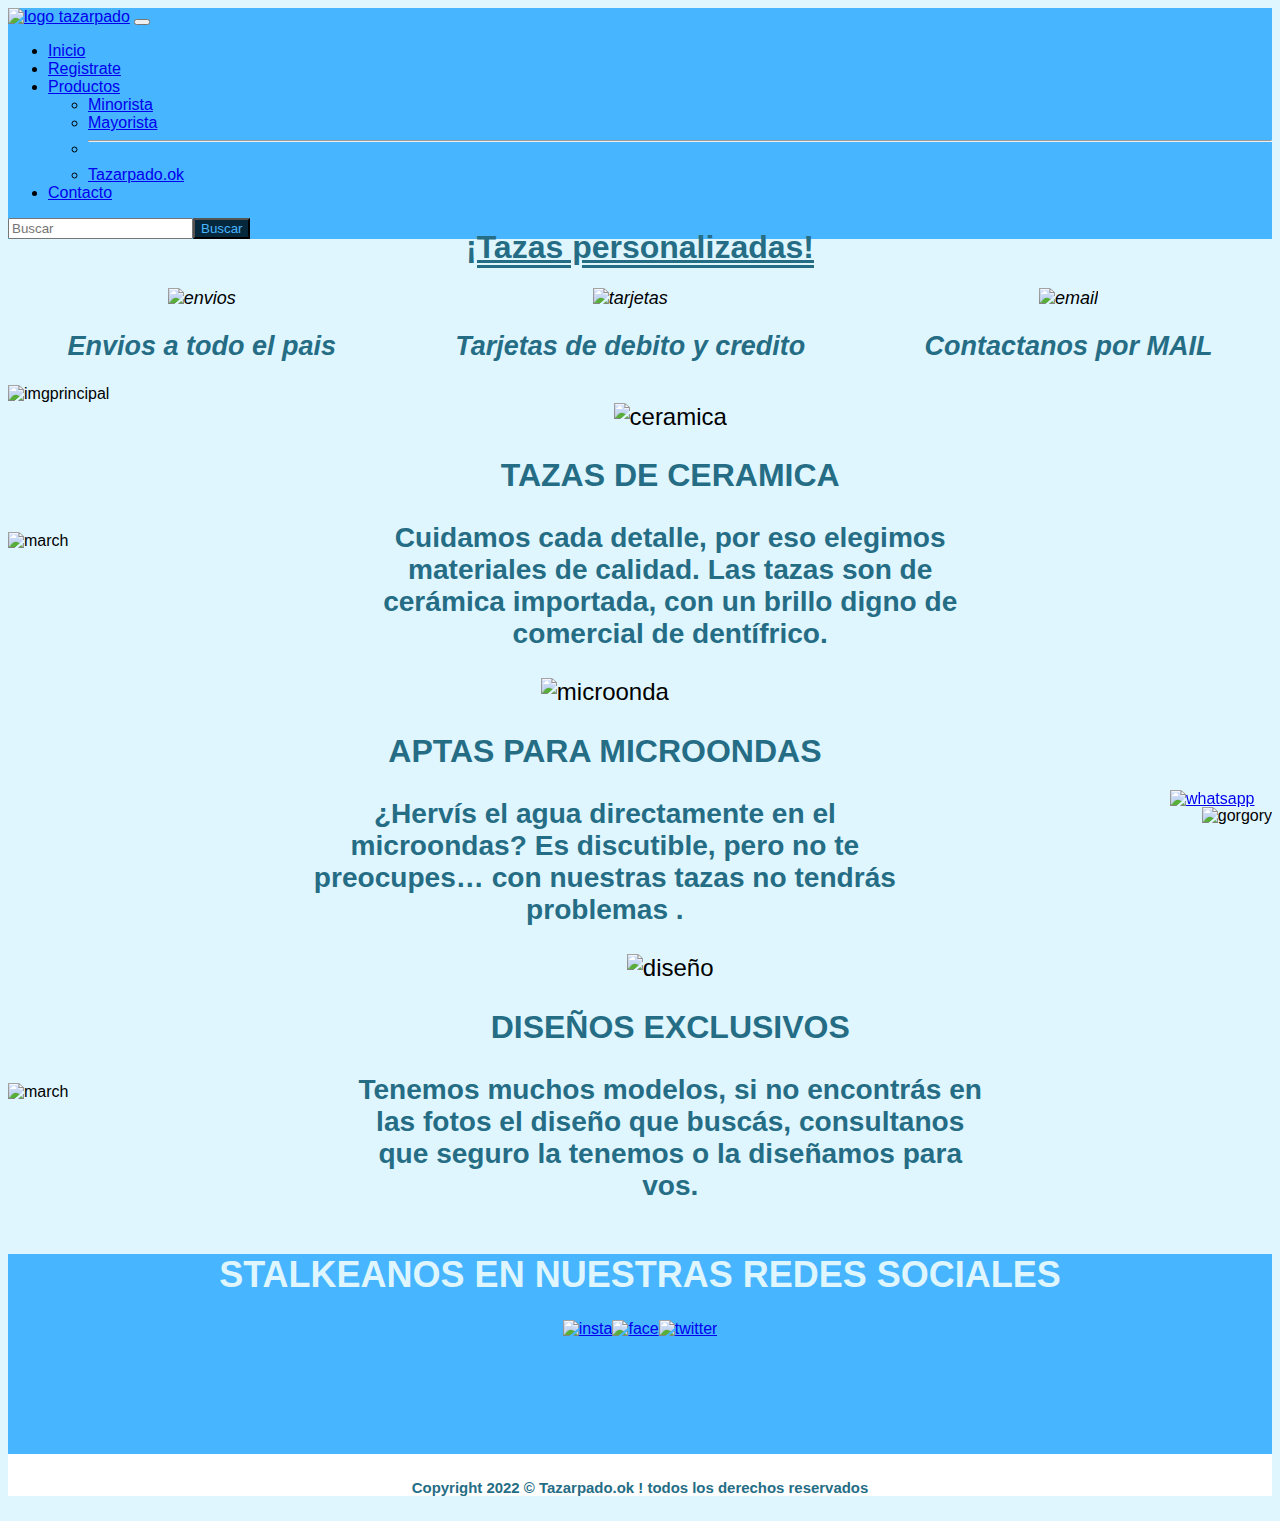
==== index.html @ 7c6a655a "terminando correciones entrega 3" ====
<!DOCTYPE html>
<html lang="es">

<head>
    <meta charset="UTF-8">
    <meta http-equiv="X-UA-Compatible" content="IE=edge">
    <meta name="viewport" content="width=device-width, initial-scale=1.0">
    <meta name="description" content="Diseño de Tazas personalizadas, sublimacion, obejtos personalizados.">
    <meta name="keywords" content="Tazas, personalizadas, diseño, calidad, sublimacion">
    <meta property="og:type" content="Web site">
    <meta property="og:title" content="Tazarpado.ok | Tazas personalizadas | Inicio ">
    <meta property="og:url" content="">
    <title>Tazarpado.ok | Tazas personalizadas | Inicio</title>
    <link href="https://cdn.jsdelivr.net/npm/bootstrap@5.2.1/dist/css/bootstrap.min.css" rel="stylesheet"
        integrity="sha384-iYQeCzEYFbKjA/T2uDLTpkwGzCiq6soy8tYaI1GyVh/UjpbCx/TYkiZhlZB6+fzT" crossorigin="anonymous">
    <link rel="stylesheet" href="css/style.css">
    <link rel="stylesheet" href="https://cdnjs.cloudflare.com/ajax/libs/animate.css/4.1.1/animate.min.css" />
    <link rel="shortcut icon" href="imagenes/favicon.ico" type="image/x-icon">
</head>



<body>

    <!--header-->
    <header>

        <nav class="navbar navbar-expand-lg bg-color navbar-dark fixed-top">
            <div class="container-fluid animate__animated animate__rubberBand ">
                <div><a class="navbar-brand " href="#"><img class="img-fluid logo"
                            src="imagenes/logo_marca_agua-removebg-preview.png" alt="logo tazarpado"></a>
                    <button class="navbar-toggler" type="button" data-bs-toggle="collapse"
                        data-bs-target="#navbarSupportedContent" aria-controls="navbarSupportedContent"
                        aria-expanded="false" aria-label="Toggle navigation">
                        <span class="navbar-toggler-icon"></span>
                    </button>
                </div>
                <div class="collapse navbar-collapse " id="navbarSupportedContent">
                    <ul class="navbar-nav me-auto mb-2 mb-lg-0">
                        <li class="nav-item">
                            <a class="nav-link active" aria-current="page" href="index.html">Inicio</a>
                        </li>
                        <li class="nav-item">
                            <a class="nav-link" href="register.html">Registrate</a>
                        </li>
                        <li class="nav-item dropdown">
                            <a class="nav-link dropdown-toggle" href="#" role="button" data-bs-toggle="dropdown"
                                aria-expanded="false">
                                Productos
                            </a>
                            <ul class="dropdown-menu">
                                <li><a class="dropdown-item" href="products.html">Minorista</a></li>
                                <li><a class="dropdown-item" href="wholesaler.html">Mayorista</a></li>
                                <li>
                                    <hr class="dropdown-divider">
                                </li>
                                <li><a class="dropdown-item disabled" href="#">Tazarpado.ok</a></li>
                            </ul>
                        </li>
                        <li class="nav-item">
                            <a class="nav-link" href="contacts.html">Contacto</a>
                        </li>
                    </ul>
                    <form class="search-btn" role="search">
                        <input class="form-control me-2" type="search" placeholder="Buscar" aria-label="Search">
                        <button class="btn btn-outline-success button-color" type="submit">Buscar</button>
                    </form>
                </div>
            </div>
        </nav>
    </header>
    <!--fin header-->

    <main>
        <section class="container-fluid caracteristicas-principales">
            <h1 class="Titulo-principal">¡Tazas personalizadas!</h1>
            <div class="row information">
                <div class="col-md-4">
                    <img src="imagenes/enviado.png" alt="envios">
                    <h2>Envios a todo el pais</h2>
                </div>
                <div class="col-md-4"><img src="imagenes/tarjeta-de-debito.png" alt="tarjetas">
                    <h2>Tarjetas de debito y credito</h2>
                </div>
                <div class="col-md-4"><img src="imagenes/email.png" alt="email">
                    <h2>Contactanos por MAIL</h2>
                </div>
            </div>
        </section>

        <div class="container img-fluid">
            <img src="imagenes/imagen-principal.jpg" alt="imgprincipal">
        </div>

        <section class="container-fluid caracteristicas-tazas ">
            <div class="row ">
                <div class="col-md-4 col-sm-4">
                    <img src="imagenes/homero.jpg" alt="march" class="img-fluid caract-img">
                </div>
                <div class="text-characteristics col-md-8 col-sm-8">
                    <img src="imagenes/taza-de-cafe.png" alt="ceramica" class="img-fluid icon-img">
                    <h2>TAZAS DE CERAMICA</h2>
                    <h3>Cuidamos cada detalle, por eso elegimos materiales de calidad. Las tazas
                        son
                        de cerámica importada, con un brillo digno de comercial de dentífrico.</h3>
                </div>
            </div>

            <div class="row ">
                <div class="text-characteristics col-md-8 col-sm-8 ">
                    <img src="imagenes/microondas.png" alt="microonda" class="img-fluid icon-img">
                    <h2>APTAS PARA MICROONDAS</h2>
                    <h3>¿Hervís el agua directamente en el microondas? Es discutible, pero no te
                        preocupes… con nuestras tazas no tendrás problemas .</h3>
                </div>
                <div class="col-md-4 col-sm-4 d-flex justify-content-end">
                    <img src="imagenes/jefe-gorgory.jpg" alt="gorgory" class="img-fluid caract-img">
                </div>
            </div>

            <div class="row ">
                <div class="col-md-4 col-sm-4 ">
                    <img src="imagenes/march.jpg" alt="march" class="img-fluid caract-img">
                </div>
                <div class="text-characteristics col-md-8 col-sm-8 ">
                    <img src="imagenes/herramientas-de-diseno.png" alt="diseño" class="img-fluid icon-img">
                    <h2>DISEÑOS EXCLUSIVOS</h2>
                    <h3>Tenemos muchos modelos, si no encontrás en las fotos el diseño que
                        buscás,
                        consultanos que seguro la tenemos o la diseñamos para vos.</h3>
                </div>
            </div>
        </section>
    </main>

    <!--footer-->

    <footer>
        <section class="footer-nav">
            <div class="footer-text">
                <h1>STALKEANOS EN NUESTRAS REDES SOCIALES</h1>
            </div>
                <div class="footer-red-socials">
                    <a href="https://www.instagram.com/tazarpado.ok/" target="_blank"><img src="imagenes/instagram.png"
                            alt="insta" width="70px" height="70px"></a>
                    <a href="https://www.facebook.com/tazarpado.ok" target="_blank"><img src="imagenes/facebook.png"
                            alt="face" width="70px" height="70px"></a>
                    <a href="https://twitter.com/tazarpado.ok" target="_blank"><img src="imagenes/gorjeo.png"
                            alt="twitter" width="70px" height="70px"></a>
                </div>
        </section>
        <div class="footer-end">
            <div class="footer-text">
                <h5>Copyright 2022 © Tazarpado.ok ! todos los derechos reservados</h5>
            </div>
            <div class="wp-footer">
                <a href="https://wa.me/1137623836?text=Hola,%20somos%20tazarpado,%20dejanos%20tu%20mensaje%20y%20nos%20contactamos%20a%20la%20brevedad"
                    target="_blank"><img src="imagenes/whatsapp.png" alt="whatsapp"></a>
            </div>
        </div>
    </footer>
    <!--fin footer-->


    <script src="https://cdn.jsdelivr.net/npm/@popperjs/core@2.11.6/dist/umd/popper.min.js"
        integrity="sha384-oBqDVmMz9ATKxIep9tiCxS/Z9fNfEXiDAYTujMAeBAsjFuCZSmKbSSUnQlmh/jp3"
        crossorigin="anonymous"></script>
    <script src="https://cdn.jsdelivr.net/npm/bootstrap@5.2.1/dist/js/bootstrap.min.js"
        integrity="sha384-7VPbUDkoPSGFnVtYi0QogXtr74QeVeeIs99Qfg5YCF+TidwNdjvaKZX19NZ/e6oz"
        crossorigin="anonymous"></script>
</body>



</html>
---- css/style.css ----
body {
  background-color: #DFF6FF;
  font-family: "Franklin Gothic Medium", "Arial Narrow", Arial, sans-serif;
}

img {
  width: 100%;
}

h1, h2, h3, h4, h5 {
  color: #256D85;
}

header {
  width: 100%;
  height: 200px;
}
header .bg-color {
  background-color: #47B5FF;
}
header .bg-color div .logo {
  width: 100%;
  height: 100px;
}
header .bg-color div div .search-btn {
  display: flex;
}
header .bg-color div div .search-btn .button-color {
  color: #47B5FF;
  background-color: #06283D;
}

footer {
  bottom: 0px;
  background-color: white;
}
footer .footer-nav {
  width: 100%;
  height: 200px;
  background-color: #47B5FF;
}
footer .footer-nav .footer-text {
  text-align: center;
  font-size: large;
  font-style: bold;
  color: #06283D;
  width: 100%;
}
footer .footer-nav .footer-text h1 {
  color: #DFF6FF;
}
footer .footer-nav .footer-red-socials {
  display: flex;
  justify-content: center;
}
footer .footer-end {
  background-color: #ffffff;
  width: 100%;
}
footer .footer-end .footer-text {
  text-align: center;
  font-size: large;
  font-style: bold;
  color: #06283D;
  width: 100%;
}
footer .footer-end .wp-footer {
  position: fixed;
  bottom: 10px;
  right: 10px;
  width: 100px;
  height: 100px;
}

div .contact-title {
  font-size: xx-large;
  color: #021e36;
  font-style: bold;
  text-align: center;
}
div .mapa {
  display: flex;
  justify-content: center;
}
div .mapa iframe {
  max-width: 100%;
  max-height: 50%;
}

.caracteristicas-principales .Titulo-principal {
  font-size: 2, 5rem;
  text-align: center;
  text-decoration-line: underline;
  text-decoration-style: double;
}
.caracteristicas-principales .information {
  display: flex;
  justify-content: space-around;
  justify-items: center;
  align-items: center;
  font-style: italic;
  font-size: large;
  text-align: center;
}
.caracteristicas-principales .information img {
  width: 80px;
  height: 80px;
}

.caracteristicas-tazas div {
  display: flex;
  align-items: center;
}
.caracteristicas-tazas div div .caract-img {
  width: 100%;
}
.caracteristicas-tazas div .text-characteristics {
  font-size: x-large;
  text-align: center;
  width: 50%;
  margin: 0 auto;
  display: inline-block;
}
.caracteristicas-tazas div .text-characteristics h2 {
  font-style: bold;
  font-size: xx-large;
}
.caracteristicas-tazas div .text-characteristics .icon-img {
  width: 80px;
  height: 80px;
}

.section-productos div .menu-productos ul {
  list-style: none;
  font-size: xx-large;
  text-decoration: underline;
  border: solid 3px #06283D;
}
.section-productos div .menu-productos ul li {
  border: solid 1px #06283D;
  background-color: #47B5FF;
}

main .register-form {
  border: solid 3px #06283D;
  text-align: center;
  font-size: large;
  color: #06283D;
  background-color: #bdd6ee;
  display: flex;
  justify-content: center;
  align-content: center;
  align-items: center;
  margin-left: auto;
  margin-right: auto;
}
main .register-title {
  font-size: xx-large;
  color: #06283D;
  font-style: bold;
  text-align: center;
}

.wholesaler-title {
  font-size: xx-large;
  font-style: bold;
  text-align: center;
  color: #06283D;
}

.wholesaler-banner {
  border: solid 3px #06283D;
  width: 100%;
}

.articulo {
  padding: 10px;
}

/* transformaciones */
.articulo:hover {
  transform: scale(1.1);
  transition: all, 2s;
  z-index: 10000;
}

.menu-nav li:hover {
  background-color: rgb(144, 220, 243);
}

/* media query */
@media screen and (max-width: 768px) {
  body h1 {
    font-size: 1.5rem;
  }
  h2 {
    font-size: 1rem;
  }
  h3 {
    font-size: 1rem;
  }
  h5 {
    font-size: 1rem;
  }
  .caract-img {
    display: none;
  }
  .wp-footer {
    display: none;
  }
}

/*# sourceMappingURL=style.css.map */
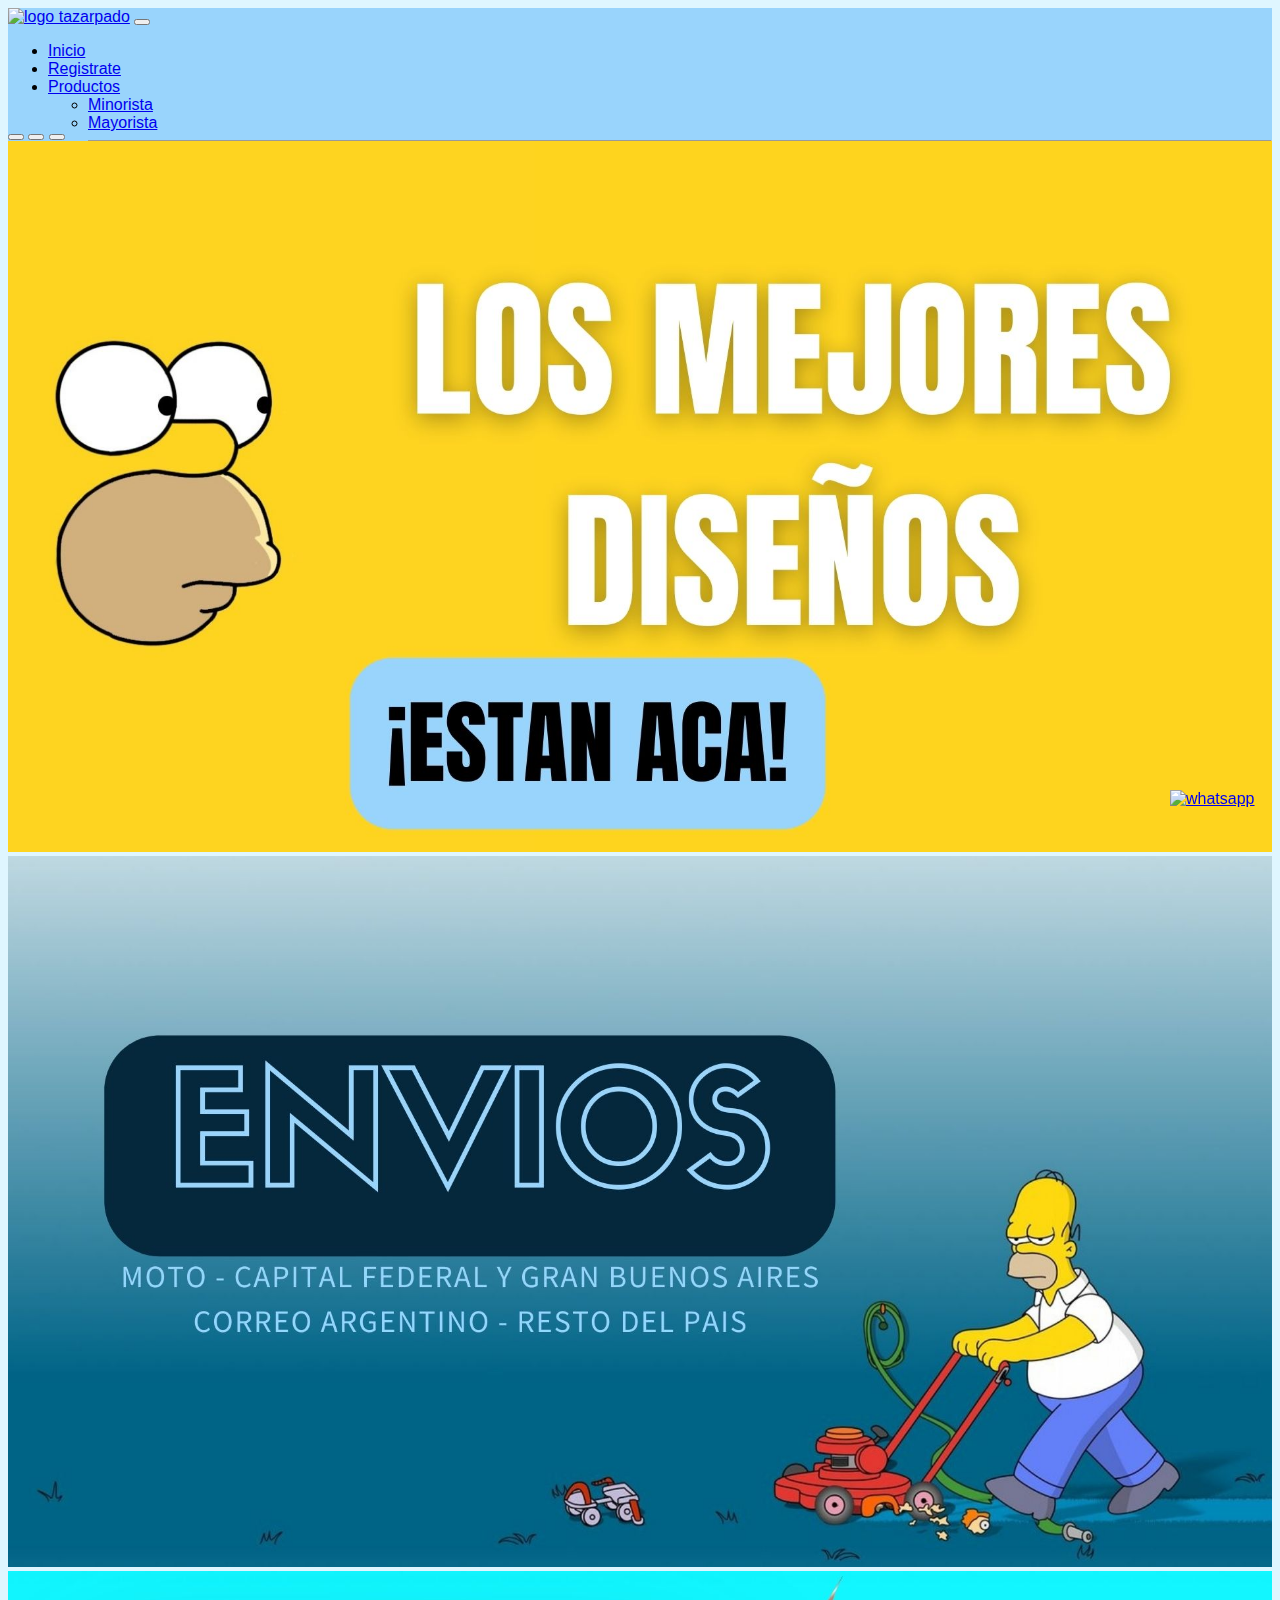
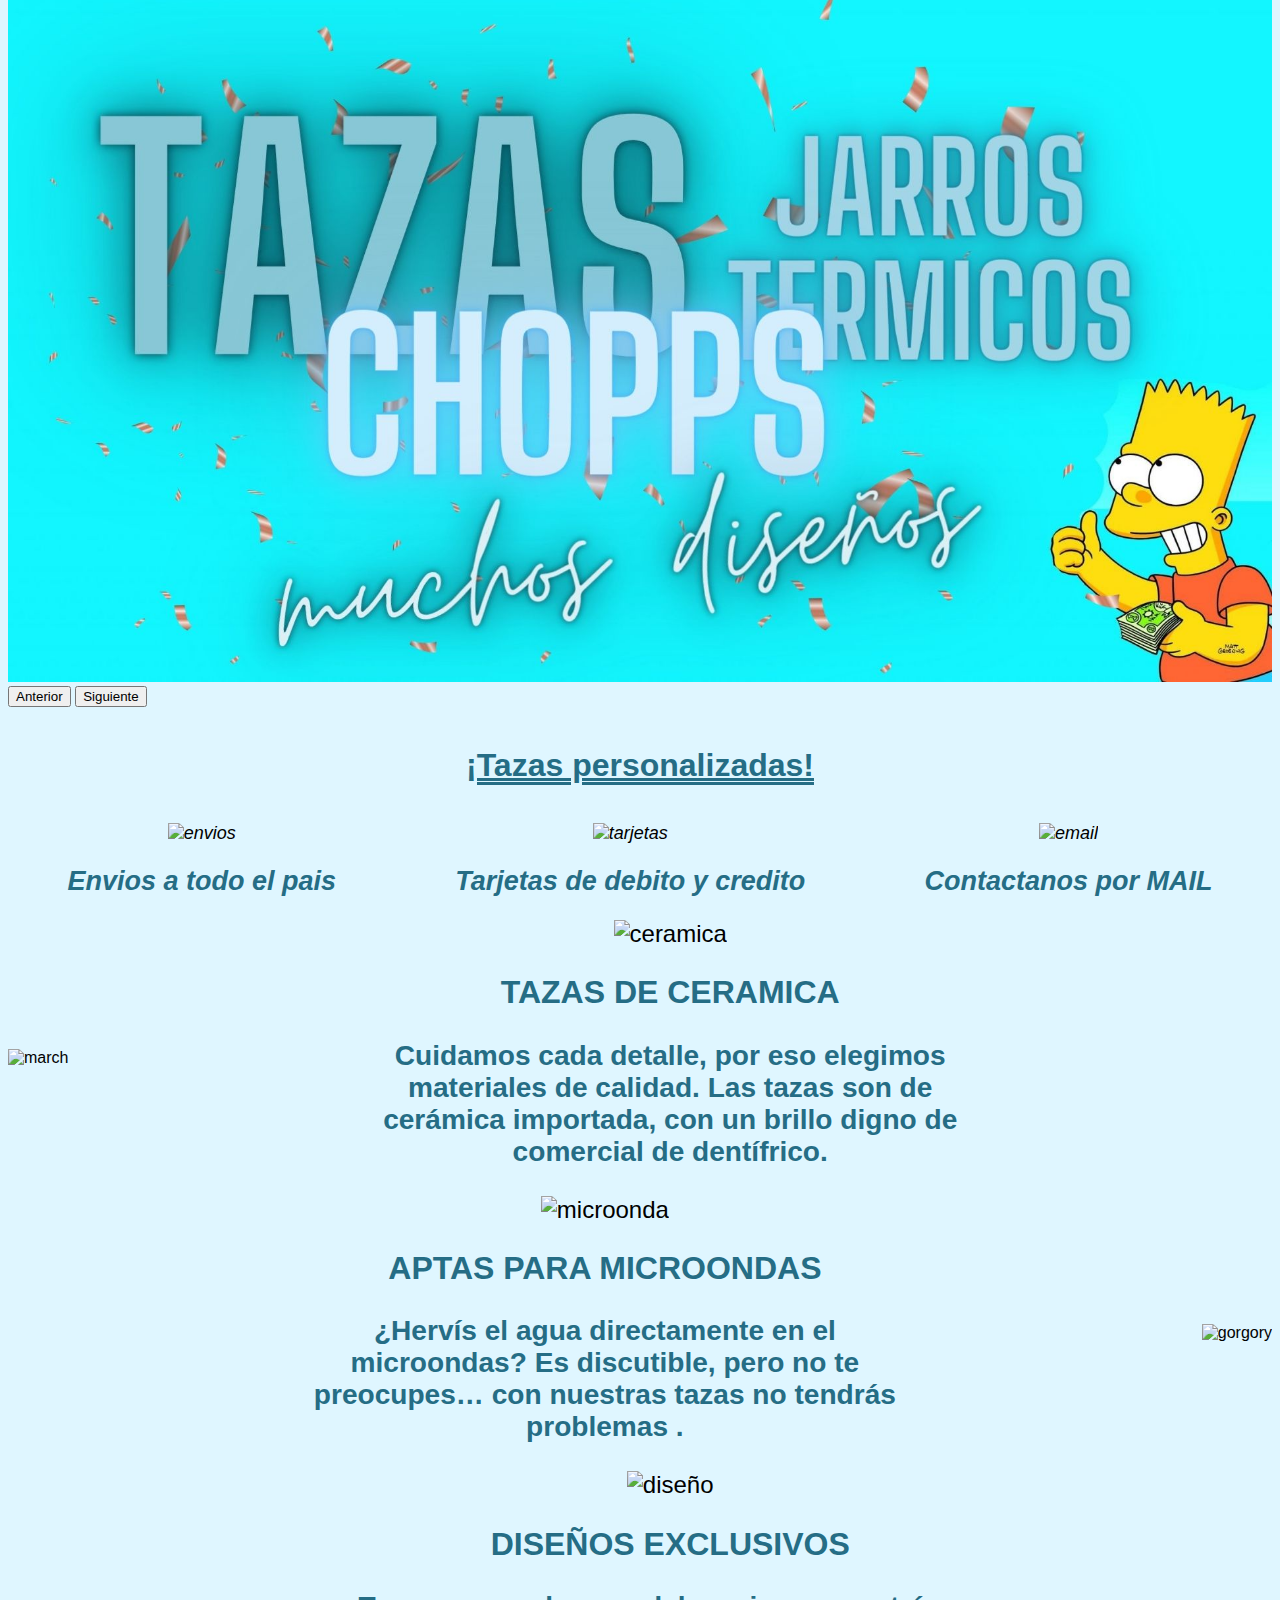
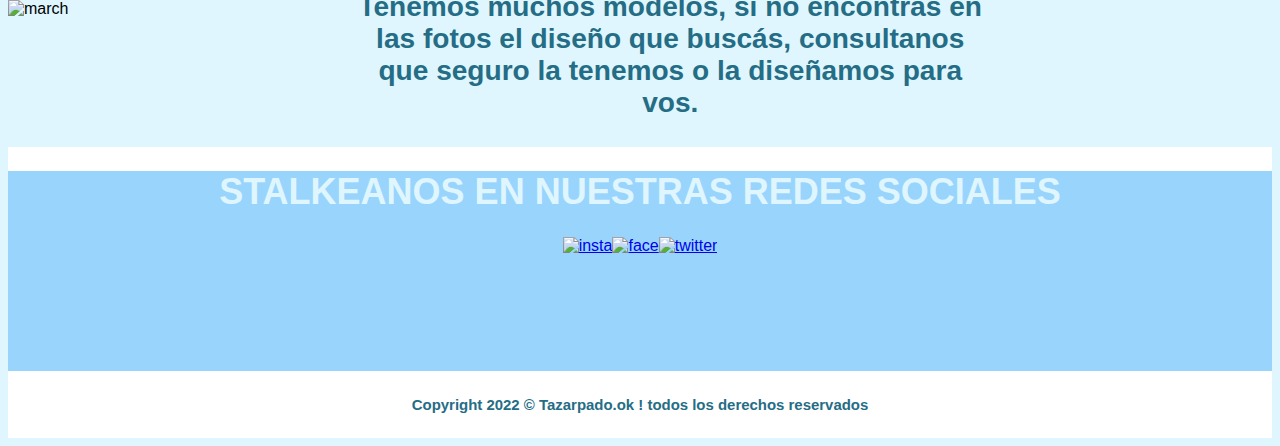
==== commit 6a60ee85: "preparando entrega final" ====
--- a/index.html
+++ b/index.html
@@ -69,11 +69,45 @@
             </div>
         </nav>
     </header>
+
     <!--fin header-->
 
     <main>
+        <div id="carouselExampleIndicators" class="carousel slide carousel-dark" data-bs-ride="true">
+            <div class="carousel-indicators">
+                <button type="button" data-bs-target="#carouselExampleIndicators" data-bs-slide-to="0" class="active"
+                    aria-current="true" aria-label="Slide 1"></button>
+                <button type="button" data-bs-target="#carouselExampleIndicators" data-bs-slide-to="1"
+                    aria-label="Slide 2"></button>
+                <button type="button" data-bs-target="#carouselExampleIndicators" data-bs-slide-to="2"
+                    aria-label="Slide 3"></button>
+            </div>
+            <div class="carousel-inner">
+                <div class="carousel-item active">
+                    <img src="imagenes/BANNER-1.jpg" class="d-block w-100" alt="banner-diseños">
+                </div>
+                <div class="carousel-item">
+                    <img src="imagenes/BANNER-2.jpg" class="d-block w-100" alt=".banner-envios">
+                </div>
+                <div class="carousel-item">
+                    <img src="imagenes/BANNER-3.jpg" class="d-block w-100" alt="banner-productos">
+                </div>
+            </div>
+            <button class="carousel-control-prev" type="button" data-bs-target="#carouselExampleIndicators"
+                data-bs-slide="prev">
+                <span class="carousel-control-prev-icon" aria-hidden="true"></span>
+                <span class="visually-hidden">Anterior</span>
+            </button>
+            <button class="carousel-control-next" type="button" data-bs-target="#carouselExampleIndicators"
+                data-bs-slide="next">
+                <span class="carousel-control-next-icon" aria-hidden="true"></span>
+                <span class="visually-hidden">Siguiente</span>
+            </button>
+        </div>
+        <br>
         <section class="container-fluid caracteristicas-principales">
             <h1 class="Titulo-principal">¡Tazas personalizadas!</h1>
+            <br>
             <div class="row information">
                 <div class="col-md-4">
                     <img src="imagenes/enviado.png" alt="envios">
@@ -87,10 +121,6 @@
                 </div>
             </div>
         </section>
-
-        <div class="container img-fluid">
-            <img src="imagenes/imagen-principal.jpg" alt="imgprincipal">
-        </div>
 
         <section class="container-fluid caracteristicas-tazas ">
             <div class="row ">
@@ -131,6 +161,7 @@
                 </div>
             </div>
         </section>
+
     </main>
 
     <!--footer-->
@@ -140,14 +171,14 @@
             <div class="footer-text">
                 <h1>STALKEANOS EN NUESTRAS REDES SOCIALES</h1>
             </div>
-                <div class="footer-red-socials">
-                    <a href="https://www.instagram.com/tazarpado.ok/" target="_blank"><img src="imagenes/instagram.png"
-                            alt="insta" width="70px" height="70px"></a>
-                    <a href="https://www.facebook.com/tazarpado.ok" target="_blank"><img src="imagenes/facebook.png"
-                            alt="face" width="70px" height="70px"></a>
-                    <a href="https://twitter.com/tazarpado.ok" target="_blank"><img src="imagenes/gorjeo.png"
-                            alt="twitter" width="70px" height="70px"></a>
-                </div>
+            <div class="footer-red-socials">
+                <a href="https://www.instagram.com/tazarpado.ok/" target="_blank"><img src="imagenes/instagram.png"
+                        alt="insta" width="70px" height="70px"></a>
+                <a href="https://www.facebook.com/tazarpado.ok" target="_blank"><img src="imagenes/facebook.png"
+                        alt="face" width="70px" height="70px"></a>
+                <a href="https://twitter.com/tazarpado.ok" target="_blank"><img src="imagenes/gorjeo.png" alt="twitter"
+                        width="70px" height="70px"></a>
+            </div>
         </section>
         <div class="footer-end">
             <div class="footer-text">
--- a/css/style.css
+++ b/css/style.css
@@ -1,6 +1,9 @@
 body {
   background-color: #DFF6FF;
   font-family: "Franklin Gothic Medium", "Arial Narrow", Arial, sans-serif;
+  display: flex;
+  flex-direction: column;
+  min-height: 100vh;
 }
 
 img {
@@ -13,10 +16,10 @@
 
 header {
   width: 100%;
-  height: 200px;
+  height: 7.2rem;
 }
 header .bg-color {
-  background-color: #47B5FF;
+  background-color: #99d4fc;
 }
 header .bg-color div .logo {
   width: 100%;
@@ -26,18 +29,20 @@
   display: flex;
 }
 header .bg-color div div .search-btn .button-color {
-  color: #47B5FF;
+  color: #99d4fc;
   background-color: #06283D;
 }
 
 footer {
+  width: 100%;
   bottom: 0px;
   background-color: white;
+  margin-top: auto;
 }
 footer .footer-nav {
   width: 100%;
   height: 200px;
-  background-color: #47B5FF;
+  background-color: #99d4fc;
 }
 footer .footer-nav .footer-text {
   text-align: center;
@@ -87,6 +92,11 @@
   max-height: 50%;
 }
 
+.carousel {
+  margin: 0px auto;
+  width: 100%;
+}
+
 .caracteristicas-principales .Titulo-principal {
   font-size: 2, 5rem;
   text-align: center;
@@ -138,9 +148,12 @@
 }
 .section-productos div .menu-productos ul li {
   border: solid 1px #06283D;
-  background-color: #47B5FF;
-}
-
+  background-color: #99d4fc;
+}
+
+main {
+  height: 100%;
+}
 main .register-form {
   border: solid 3px #06283D;
   text-align: center;
@@ -177,13 +190,6 @@
   padding: 10px;
 }
 
-/* transformaciones */
-.articulo:hover {
-  transform: scale(1.1);
-  transition: all, 2s;
-  z-index: 10000;
-}
-
 .menu-nav li:hover {
   background-color: rgb(144, 220, 243);
 }
